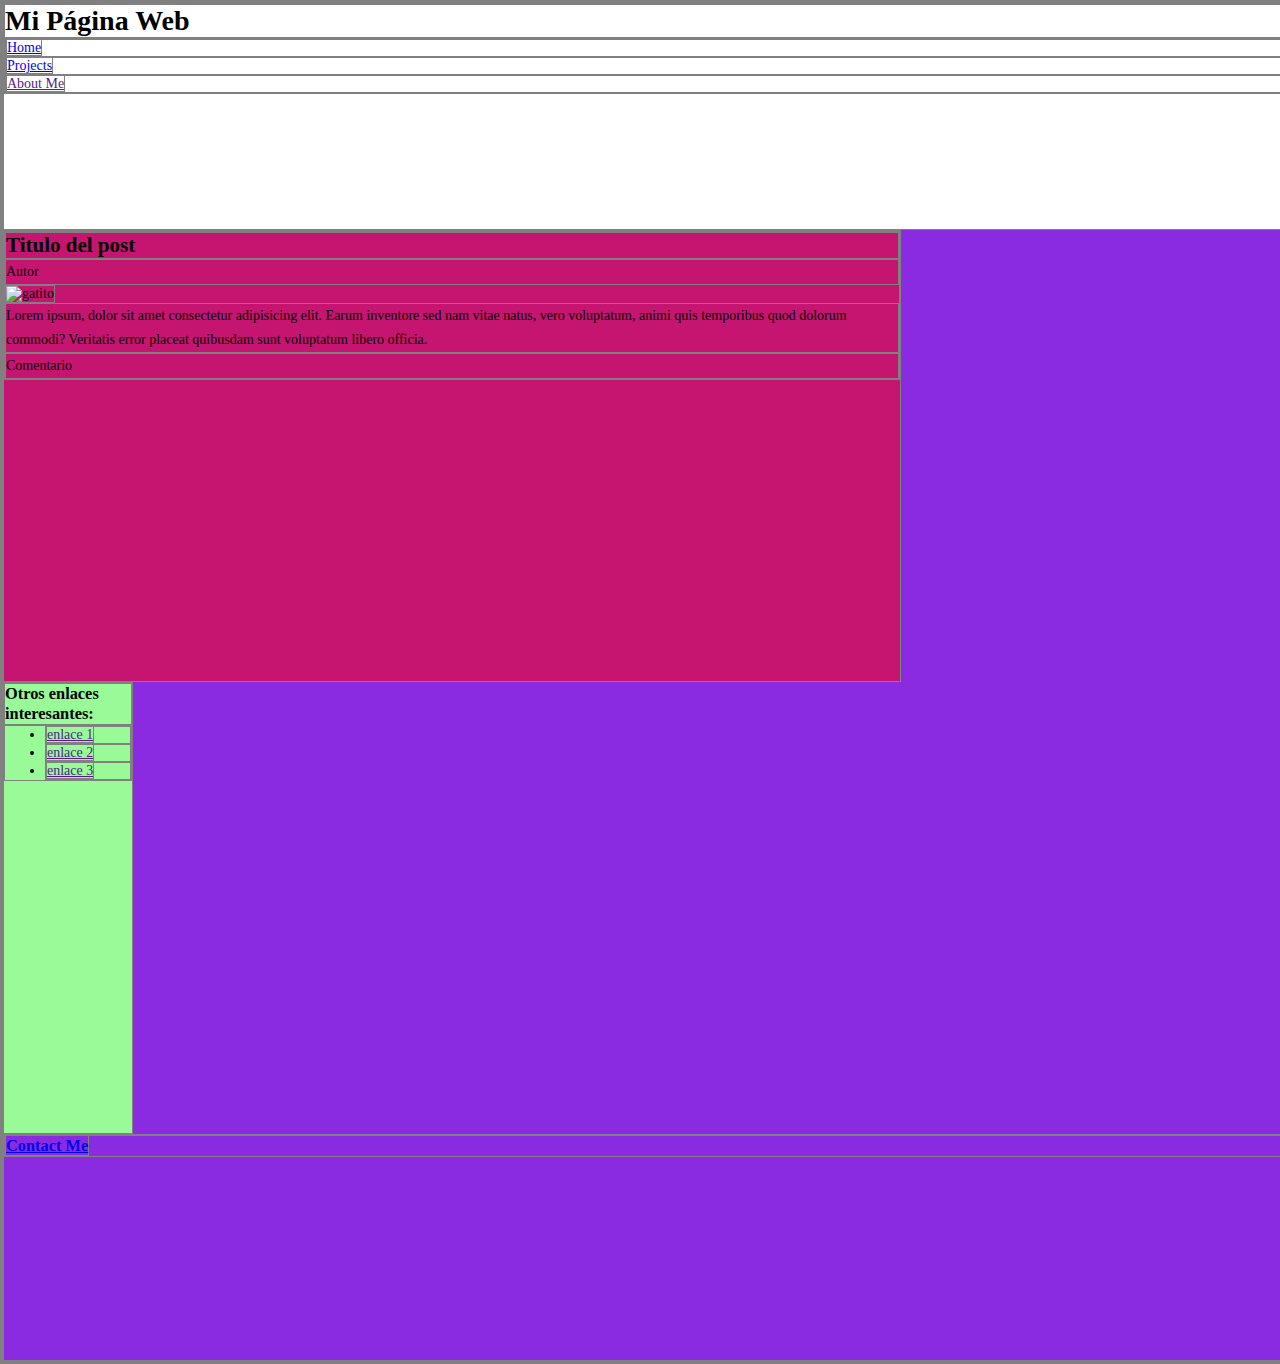
==== index.html @ d8a24e70 "positioning" ====
<!DOCTYPE html>
<html lang="en">
<head>
    <meta charset="UTF-8">
    <meta name="viewport" content="width=device-width, initial-scale=1.0">
    <link rel="stylesheet" href="style.css">
    <title>Mi Página Web</title>
</head>
<body>
    <div id="container">
        <header>
            <h1>Mi Página Web</h1>
            <nav>
                <!-- <ul>
                    <li><a href="#">Home</a></li>
                    <li><a href="#">Projects</a></li>
                    <li><a href="#">About Me</a></li>
                </ul> -->
                <div><a href="#">Home</a></div>
                <div><a href="portfolio.html">Projects</a></div>
                <div><a href="">About Me</a></div>
            </nav>
        </header>
        <main>
            <article>
                <h2>Titulo del post</h2>
                <p>Autor</p>
                <img src="images/gatito.jpg" alt="gatito">
                <p>Lorem ipsum, dolor sit amet consectetur adipisicing elit. Earum inventore sed nam vitae natus, vero voluptatum, animi quis temporibus quod dolorum commodi? Veritatis error placeat quibusdam sunt voluptatum libero officia.</p>
                <p>Comentario</p>
            </article>
        </main>
        <aside>
            <h3>Otros enlaces interesantes:</h3>
            <ul>
                <li><a href="">enlace 1</a></li>
                <li><a href="">enlace 2</a></li>
                <li><a href="">enlace 3</a></li>
            </ul>
        </aside>
        <footer>   
            <h3><a href="mailto: mimail@mail.com">Contact Me</a></h3>
        </footer>
    </div>
</body>
</html>
---- style.css ----
* {
    margin: 0;
    border: solid 1px grey;
}

body {
    font-size: 14px;
    box-sizing: border-box;
    background-color: #fff;
}
#container{
        height:100%;
        background-color: blueviolet;
        /* height: 100vh;*/
        width: 100vw; 
                }
header{
    height: 25vh;
    
    background: #ffffff url("https://upload.wikimedia.org/wikipedia/commons/thumb/e/e0/Aert_van_der_neer-paisaje-mnavarra.jpg/800px-Aert_van_der_neer-paisaje-mnavarra.jpg") no-repeat;
    background-size: cover;

}
main{
    position: relative;
    height: 50vh;
    float:left;
    width: 70vw;
    background-color: rgba(255,0,0,0.5);
}


p {
    line-height: 1.5rem;
}
aside{
    clear:left;
    height: 50vh;
    width: 10vw;
    background-color: palegreen;
}

footer{
    clear:both;
    height: 25vh;
}
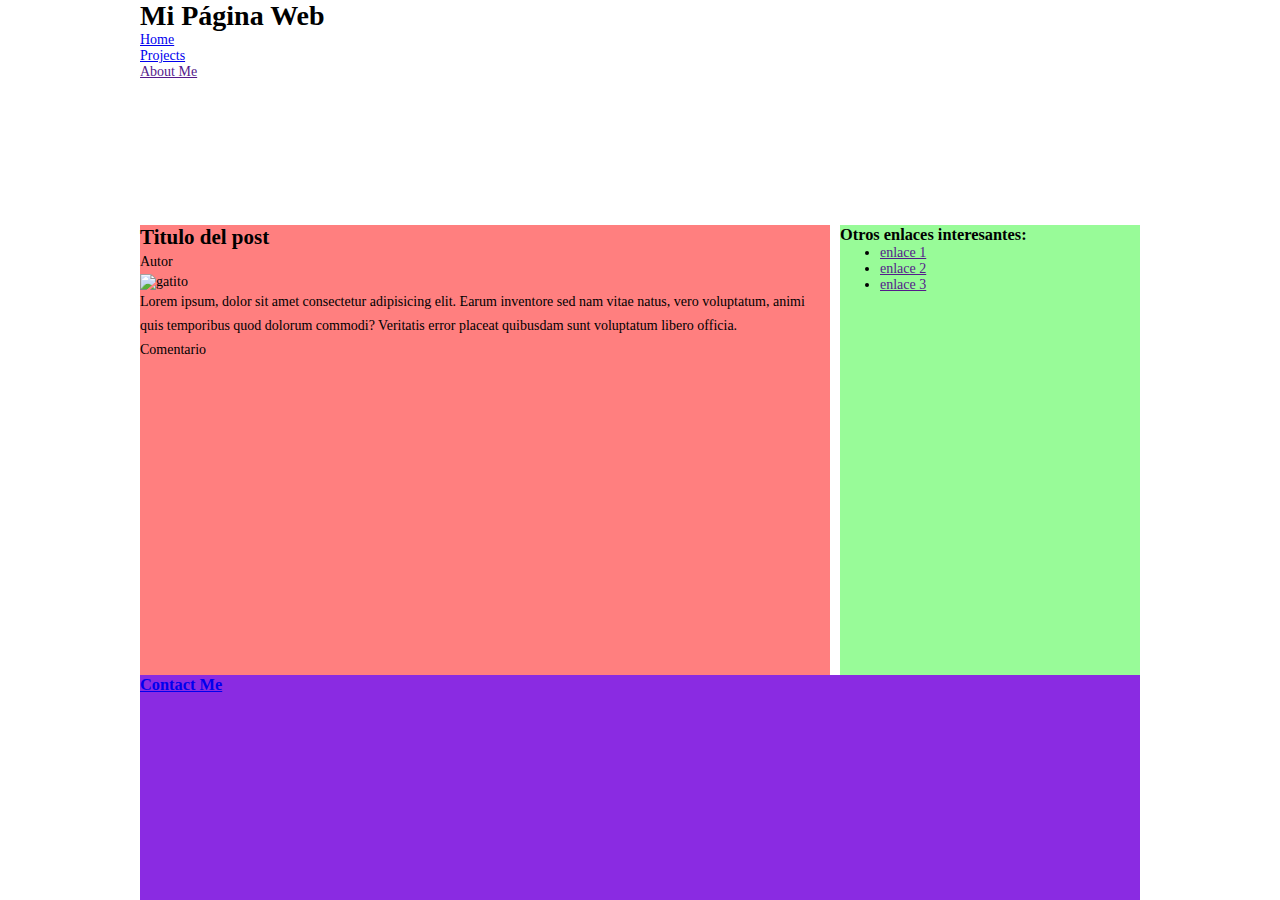
==== commit eb9d498a: "version centrada" ====
--- a/index.html
+++ b/index.html
@@ -21,23 +21,24 @@
                 <div><a href="">About Me</a></div>
             </nav>
         </header>
-        <main>
-            <article>
-                <h2>Titulo del post</h2>
-                <p>Autor</p>
-                <img src="images/gatito.jpg" alt="gatito">
-                <p>Lorem ipsum, dolor sit amet consectetur adipisicing elit. Earum inventore sed nam vitae natus, vero voluptatum, animi quis temporibus quod dolorum commodi? Veritatis error placeat quibusdam sunt voluptatum libero officia.</p>
-                <p>Comentario</p>
-            </article>
-        </main>
-        <aside>
-            <h3>Otros enlaces interesantes:</h3>
-            <ul>
-                <li><a href="">enlace 1</a></li>
-                <li><a href="">enlace 2</a></li>
-                <li><a href="">enlace 3</a></li>
-            </ul>
-        </aside>
+            <main>
+                <article>
+                    <h2>Titulo del post</h2>
+                    <p>Autor</p>
+                    <img src="images/gatito.jpg" alt="gatito">
+                    <p>Lorem ipsum, dolor sit amet consectetur adipisicing elit. Earum inventore sed nam vitae natus, vero voluptatum, animi quis temporibus quod dolorum commodi? Veritatis error placeat quibusdam sunt voluptatum libero officia.</p>
+                    <p>Comentario</p>
+                </article>
+            </main>
+            <aside>
+                <h3>Otros enlaces interesantes:</h3>
+                <ul>
+                    <li><a href="">enlace 1</a></li>
+                    <li><a href="">enlace 2</a></li>
+                    <li><a href="">enlace 3</a></li>
+                </ul>
+            </aside>
+        <!-- <div id="clear-div"></div> -->
         <footer>   
             <h3><a href="mailto: mimail@mail.com">Contact Me</a></h3>
         </footer>
--- a/style.css
+++ b/style.css
@@ -1,6 +1,6 @@
 * {
     margin: 0;
-    border: solid 1px grey;
+    /* border: solid 1px grey; */
 }
 
 body {
@@ -10,9 +10,9 @@
 }
 #container{
         height:100%;
-        background-color: blueviolet;
+        margin:auto;
         /* height: 100vh;*/
-        width: 100vw; 
+        max-width: 1000px; 
                 }
 header{
     height: 25vh;
@@ -21,11 +21,15 @@
     background-size: cover;
 
 }
+
+
 main{
-    position: relative;
+    
     height: 50vh;
-    float:left;
-    width: 70vw;
+    /* float:left; */
+    display: inline-block;
+    width: 69%;
+    /* left:10vw; */
     background-color: rgba(255,0,0,0.5);
 }
 
@@ -34,13 +38,18 @@
     line-height: 1.5rem;
 }
 aside{
-    clear:left;
+
+    float: right;
     height: 50vh;
-    width: 10vw;
+    width: 30%;
+    
     background-color: palegreen;
 }
 
 footer{
-    clear:both;
+    width:100%;
+
+    /* clear:both; */
     height: 25vh;
+    background-color: blueviolet;
 }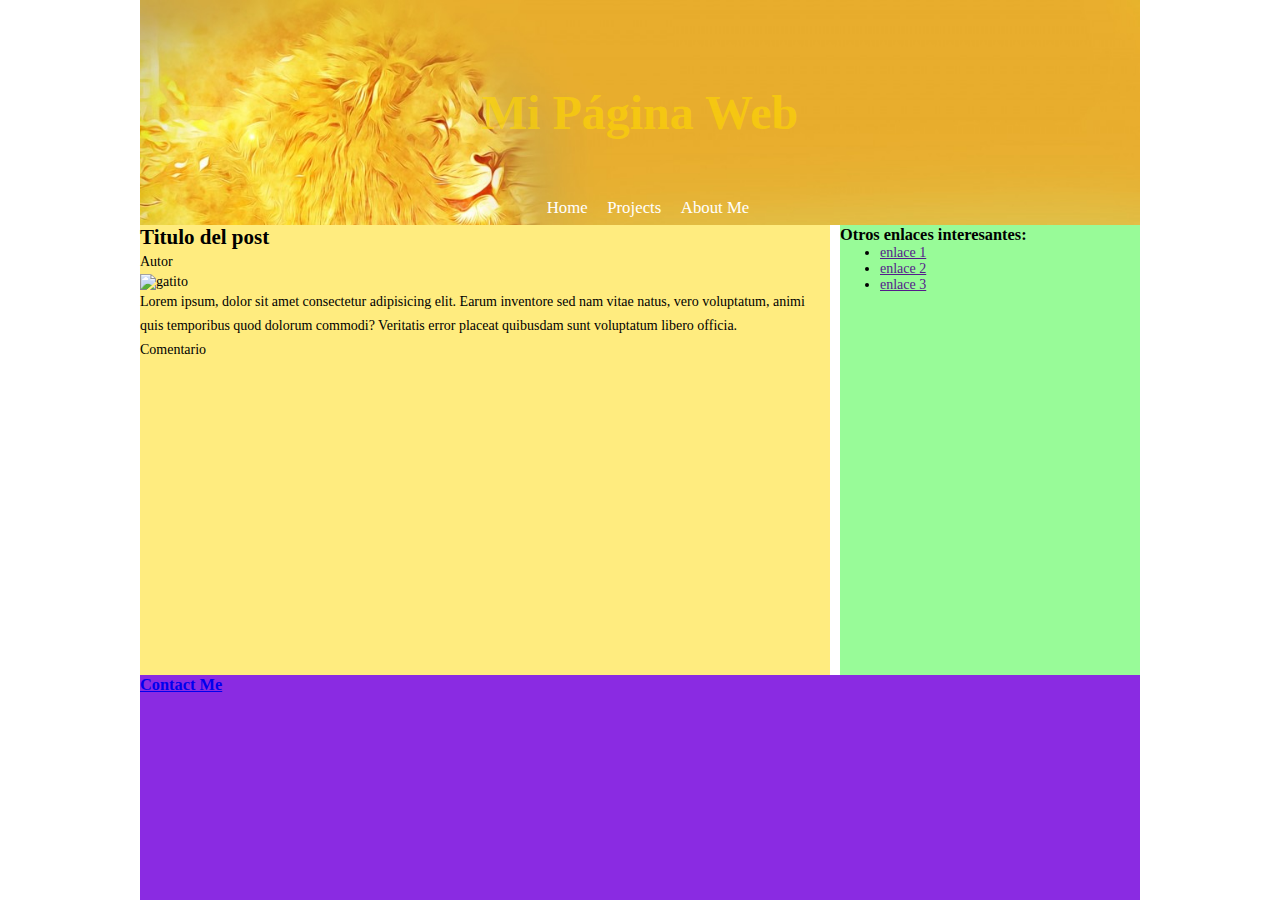
==== commit a45270b6: "ejercicio ok" ====
--- a/index.html
+++ b/index.html
@@ -16,9 +16,9 @@
                     <li><a href="#">Projects</a></li>
                     <li><a href="#">About Me</a></li>
                 </ul> -->
-                <div><a href="#">Home</a></div>
-                <div><a href="portfolio.html">Projects</a></div>
-                <div><a href="">About Me</a></div>
+                <a href="#">Home</a>
+                <a href="portfolio.html">Projects</a>
+                <a href="">About Me</a>
             </nav>
         </header>
             <main>
--- a/style.css
+++ b/style.css
@@ -16,12 +16,32 @@
                 }
 header{
     height: 25vh;
+    text-align: center;
     
-    background: #ffffff url("https://upload.wikimedia.org/wikipedia/commons/thumb/e/e0/Aert_van_der_neer-paisaje-mnavarra.jpg/800px-Aert_van_der_neer-paisaje-mnavarra.jpg") no-repeat;
+    background: #ffffff url("images/banner-lion.jpg") no-repeat;
     background-size: cover;
 
 }
+header h1{
+    line-height: 25vh;
+    font-size: 3rem;
+    color: rgba(255, 217, 0, 0.6)
+}
 
+header nav{
+margin-top: -3vh;
+}
+
+header nav a{
+    font-size: larger;
+    padding-left: 1rem;
+    text-decoration: none;
+    color:#fff;
+    }
+
+header nav a:hover{
+    color: grey;
+}
 
 main{
     
@@ -30,9 +50,14 @@
     display: inline-block;
     width: 69%;
     /* left:10vw; */
-    background-color: rgba(255,0,0,0.5);
+    background-color: rgba(255, 217, 0, 0.5);
 }
 
+img:hover {
+    /* opacity: 0.3; */
+    filter:drop-shadow(16px 16px 20px blue);
+    filter:grayscale(80%);
+}
 
 p {
     line-height: 1.5rem;
